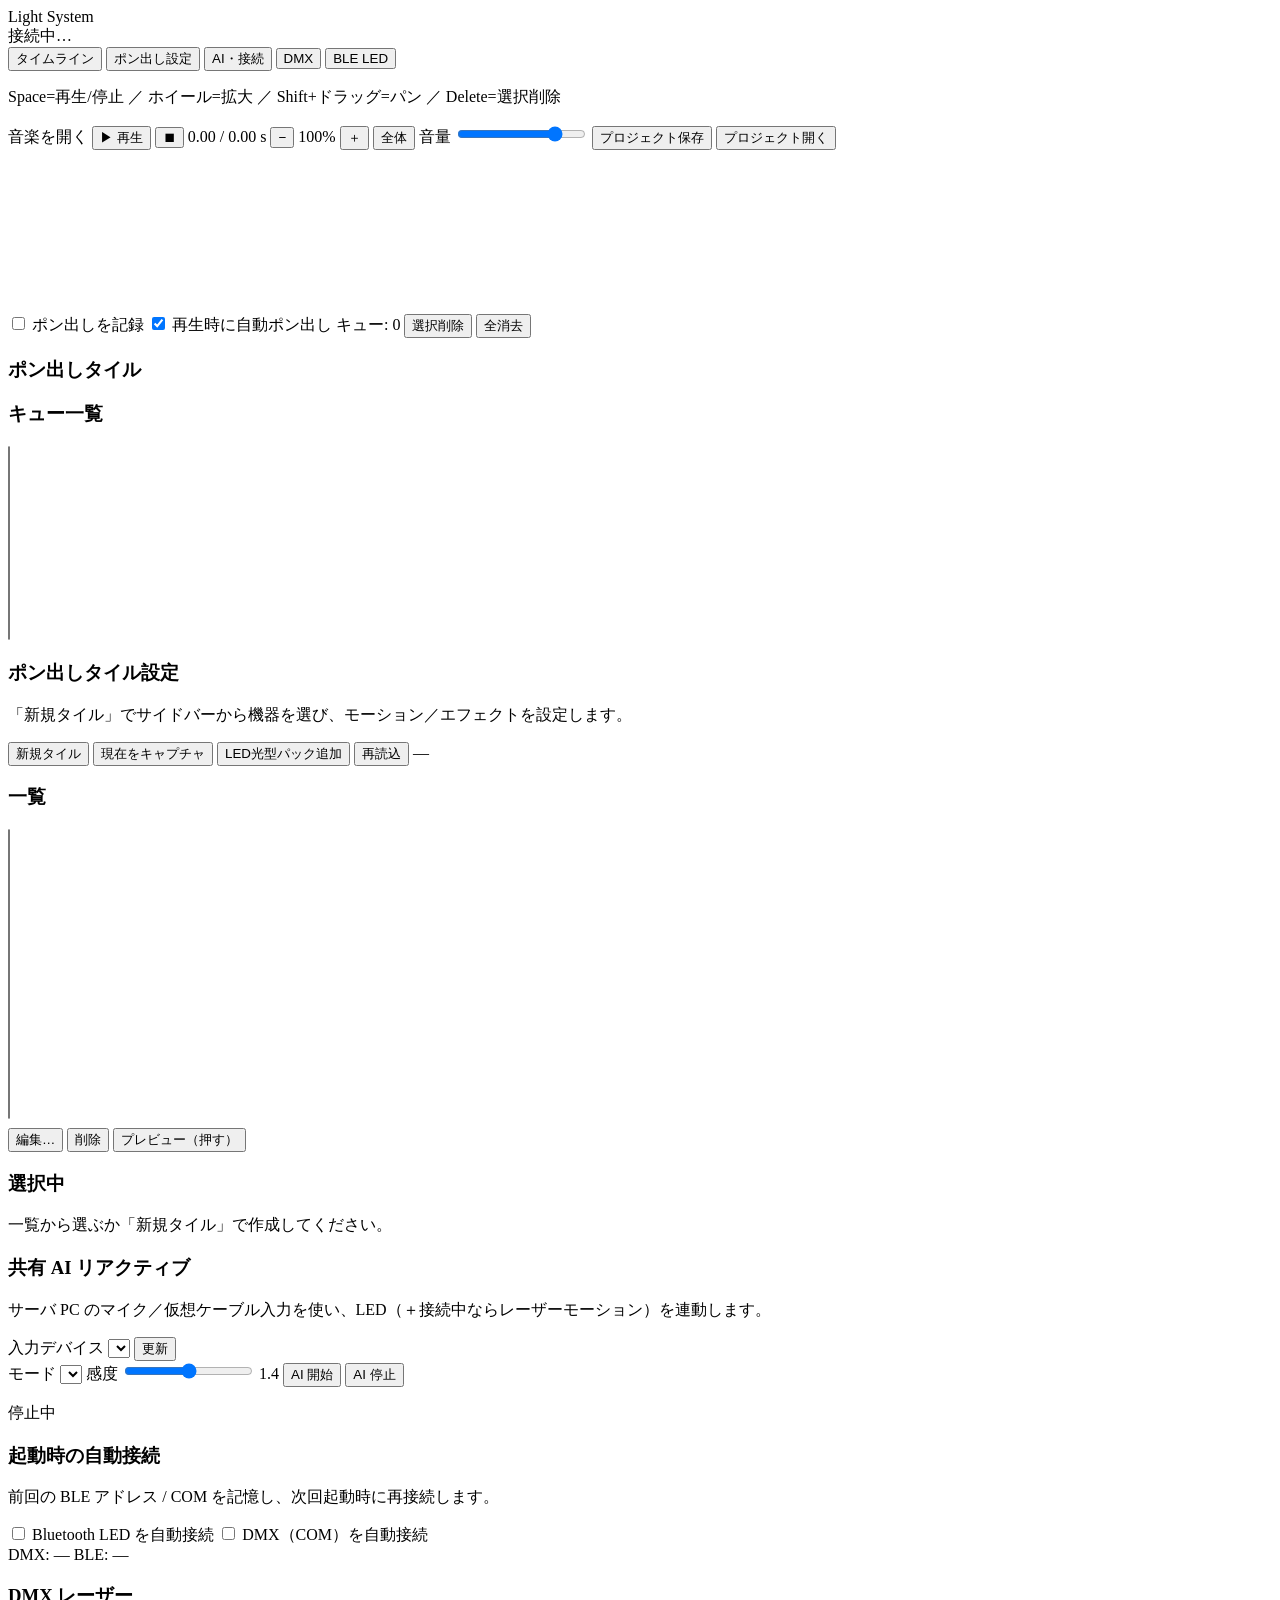
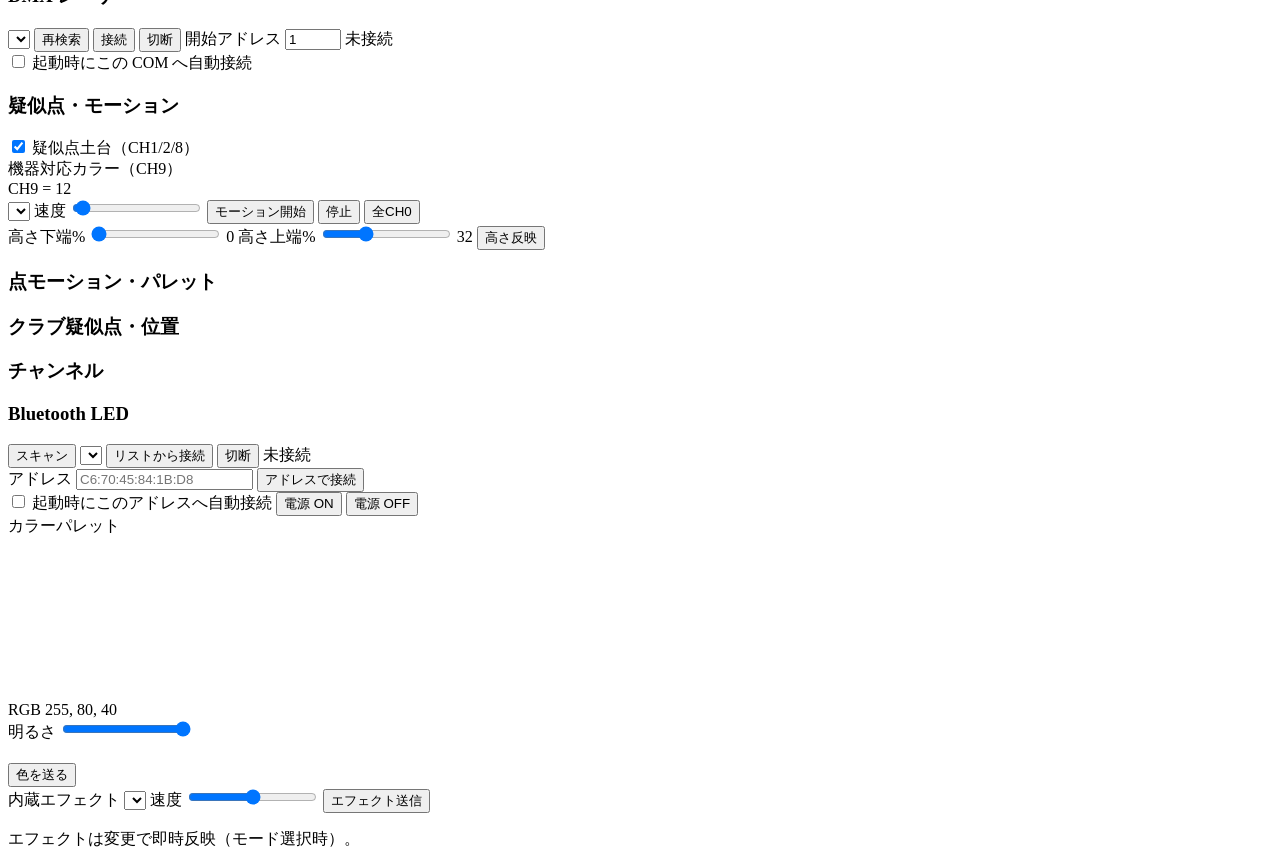
==== web/index.html @ ce190f23 "Update README for Web UI launch instructions, enhance usage guidelines, and clarify server requireme" ====
<!DOCTYPE html>
<html lang="ja">
<head>
  <meta charset="UTF-8" />
  <meta name="viewport" content="width=device-width, initial-scale=1" />
  <title>Light System</title>
  <link rel="stylesheet" href="/static/styles.css" />
</head>
<body>
  <header class="top">
    <div class="brand">Light System</div>
    <div class="status-block">
      <div class="status" id="connStatus">接続中…</div>
      <div class="status err" id="lastError" hidden></div>
    </div>
  </header>

  <nav class="tabs" id="tabs">
    <button type="button" data-tab="timeline" class="active">タイムライン</button>
    <button type="button" data-tab="tiles">ポン出し設定</button>
    <button type="button" data-tab="ai">AI・接続</button>
    <button type="button" data-tab="dmx">DMX</button>
    <button type="button" data-tab="ble">BLE LED</button>
  </nav>

  <main>
    <!-- Timeline -->
    <section id="tab-timeline" class="panel active">
      <p class="hint">Space=再生/停止 ／ ホイール=拡大 ／ Shift+ドラッグ=パン ／ Delete=選択削除</p>
      <div class="row wrap">
        <label class="file-btn">
          音楽を開く
          <input type="file" id="audioFile" accept="audio/*,.wav,.mp3,.flac,.ogg,.m4a" hidden />
        </label>
        <button type="button" id="btnPlay">▶ 再生</button>
        <button type="button" id="btnStop">⏹</button>
        <span id="timeLabel">0.00 / 0.00 s</span>
        <button type="button" id="zoomOut">−</button>
        <span id="zoomLabel">100%</span>
        <button type="button" id="zoomIn">＋</button>
        <button type="button" id="zoomFit">全体</button>
        <label class="vol">音量 <input type="range" id="volume" min="0" max="100" value="80" /></label>
        <button type="button" id="btnSaveProj">プロジェクト保存</button>
        <button type="button" id="btnLoadProj">プロジェクト開く</button>
      </div>
      <canvas id="tlCanvas" height="160"></canvas>
      <div class="row wrap">
        <label><input type="checkbox" id="chkRecord" /> ポン出しを記録</label>
        <label><input type="checkbox" id="chkAutoplay" checked /> 再生時に自動ポン出し</label>
        <span id="cueStatus">キュー: 0</span>
        <button type="button" id="btnDelCue">選択削除</button>
        <button type="button" id="btnClearCues">全消去</button>
      </div>
      <div class="split">
        <div>
          <h3>ポン出しタイル</h3>
          <div id="tileGrid" class="tile-grid"></div>
        </div>
        <div>
          <h3>キュー一覧</h3>
          <select id="cueList" multiple size="12"></select>
        </div>
      </div>
      <select id="projectList" hidden></select>
    </section>

    <!-- Punch tile editor -->
    <section id="tab-tiles" class="panel">
      <h3>ポン出しタイル設定</h3>
      <p class="hint">「新規タイル」でサイドバーから機器を選び、モーション／エフェクトを設定します。</p>
      <div class="row wrap">
        <button type="button" id="btnTileNew" class="primary">新規タイル</button>
        <button type="button" id="btnTileCapture">現在をキャプチャ</button>
        <button type="button" id="btnTileLedPack">LED光型パック追加</button>
        <button type="button" id="btnTileReload">再読込</button>
        <span id="tileEditStatus" class="badge">—</span>
      </div>
      <div class="tiles-main">
        <div>
          <h3>一覧</h3>
          <select id="tileEditList" size="18"></select>
          <div class="row wrap" style="margin-top:8px">
            <button type="button" id="btnTileEdit">編集…</button>
            <button type="button" id="btnTileDelete">削除</button>
            <button type="button" id="btnTilePreview">プレビュー（押す）</button>
          </div>
        </div>
        <div class="tile-summary" id="tileSummary">
          <h3>選択中</h3>
          <p class="hint">一覧から選ぶか「新規タイル」で作成してください。</p>
        </div>
      </div>
    </section>

    <!-- Tile create/edit sidebar -->
    <div id="tileSidebarBackdrop" class="sidebar-backdrop" hidden></div>
    <aside id="tileSidebar" class="tile-sidebar" hidden aria-hidden="true">
      <header class="tile-sidebar-head">
        <h3 id="tileSidebarTitle">新規タイル</h3>
        <button type="button" id="btnTileSidebarClose" class="icon-btn" aria-label="閉じる">×</button>
      </header>
      <div class="tile-sidebar-body">
        <label class="sb-field">表示名
          <input type="text" id="teTitle" placeholder="例: 赤ドット・横走査" />
        </label>
        <label class="sb-field">ホットキー
          <input type="text" id="teHotkey" maxlength="8" placeholder="例: a" />
        </label>

        <fieldset class="sb-devices">
          <legend>対象機器</legend>
          <label class="sb-check"><input type="checkbox" id="teLaser" checked /> DMX レーザー</label>
          <label class="sb-check"><input type="checkbox" id="teLed" /> Bluetooth LED</label>
        </fieldset>

        <section id="teLaserPanel" class="sb-device-panel">
          <h4>レーザー設定</h4>
          <label class="sb-check"><input type="checkbox" id="teRunMotion" checked /> モーション自動開始</label>
          <label class="sb-check"><input type="checkbox" id="teDotBase" checked /> 疑似点土台（CH1/2/8）</label>
          <label class="sb-field">モーション
            <select id="teMotion"></select>
          </label>
          <label class="sb-field">速度
            <input type="range" id="teSpeed" min="0.25" max="48" step="0.05" value="1.35" />
            <span id="teSpeedVal">1.35</span>
          </label>
          <div class="sb-field">
            <span>機器対応カラー（CH9）</span>
            <div id="teCh9Swatches" class="ch9-swatches"></div>
            <input type="hidden" id="teCh9" value="12" />
            <span class="hint" id="teCh9Val">CH9 = 12</span>
          </div>
          <p class="hint">点モード時の CH9 帯域（pattern 準拠）。チャンネルは現在の DMX 状態を基準にします。</p>
        </section>

        <section id="teLedPanel" class="sb-device-panel" hidden>
          <h4>LED 設定</h4>
          <label class="sb-field">モード／エフェクト
            <select id="teLedMode"></select>
          </label>
          <label class="sb-field">エフェクト速度
            <input type="range" id="teLedSpeed" min="0" max="100" value="50" />
            <span id="teLedSpeedVal">50</span>
          </label>
          <label class="sb-field">明るさ
            <input type="range" id="teLedBright" min="1" max="100" value="100" />
            <span id="teLedBrightVal">100</span>
          </label>
          <div class="sb-field">
            <span>カラーパレット</span>
            <div class="led-palette-wrap">
              <canvas id="teLedSv" width="200" height="160"></canvas>
              <canvas id="teLedHue" width="22" height="160"></canvas>
            </div>
            <div class="led-palette-meta">
              <span class="swatch" id="teLedSwatch"></span>
              <span id="teLedRgbLabel">RGB 255, 80, 40</span>
            </div>
            <input type="hidden" id="teLedR" value="255" />
            <input type="hidden" id="teLedG" value="80" />
            <input type="hidden" id="teLedB" value="40" />
          </div>
          <div class="row wrap" id="teColorPresets"></div>
          <p class="hint">固定色のときパレット色が使われます。エフェクト選択時はモード優先です。</p>
        </section>
      </div>
      <footer class="tile-sidebar-foot">
        <button type="button" id="btnTileSidebarPreview">プレビュー</button>
        <button type="button" id="btnTileSidebarCancel">キャンセル</button>
        <button type="button" id="btnTileSidebarSave" class="primary">作成</button>
      </footer>
    </aside>

    <!-- AI + auto-connect -->
    <section id="tab-ai" class="panel">
      <h3>共有 AI リアクティブ</h3>
      <p class="hint">サーバ PC のマイク／仮想ケーブル入力を使い、LED（＋接続中ならレーザーモーション）を連動します。</p>
      <div class="row wrap">
        <label class="grow">入力デバイス
          <select id="aiDevice"></select>
        </label>
        <button type="button" id="btnAiDevRefresh">更新</button>
      </div>
      <div class="row wrap">
        <label>モード
          <select id="aiMode"></select>
        </label>
        <label>感度 <input type="range" id="aiSens" min="0.3" max="2.5" step="0.1" value="1.4" /></label>
        <span id="aiSensVal">1.4</span>
        <button type="button" id="btnAiStart" class="primary">AI 開始</button>
        <button type="button" id="btnAiStop">AI 停止</button>
      </div>
      <p id="aiStatus">停止中</p>

      <h3>起動時の自動接続</h3>
      <p class="hint">前回の BLE アドレス / COM を記憶し、次回起動時に再接続します。</p>
      <div class="row wrap">
        <label><input type="checkbox" id="chkBleAuto" /> Bluetooth LED を自動接続</label>
        <label><input type="checkbox" id="chkDmxAuto" /> DMX（COM）を自動接続</label>
      </div>
      <div class="conn-summary row wrap">
        <span id="dmxConnBadge" class="badge">DMX: —</span>
        <span id="bleConnBadge" class="badge">BLE: —</span>
      </div>
    </section>

    <!-- DMX -->
    <section id="tab-dmx" class="panel">
      <h3>DMX レーザー</h3>
      <div class="row wrap">
        <select id="comPorts"></select>
        <button type="button" id="btnDmxRefresh">再検索</button>
        <button type="button" id="btnDmxConnect" class="primary">接続</button>
        <button type="button" id="btnDmxDisconnect">切断</button>
        <label>開始アドレス <input type="number" id="baseAddr" min="1" max="503" value="1" /></label>
        <span id="dmxStatus" class="badge">未接続</span>
      </div>
      <div class="row wrap">
        <label><input type="checkbox" id="chkDmxAuto2" /> 起動時にこの COM へ自動接続</label>
      </div>

      <h3>疑似点・モーション</h3>
      <div class="row wrap">
        <label><input type="checkbox" id="chkDotBase" checked /> 疑似点土台（CH1/2/8）</label>
        <div class="sb-field dmx-ch9-inline">
          <span>機器対応カラー（CH9）</span>
          <div id="dmxCh9Swatches" class="ch9-swatches"></div>
          <input type="hidden" id="clubCh9" value="12" />
          <span class="hint" id="clubCh9Val">CH9 = 12</span>
        </div>
        <select id="motionSelect"></select>
        <label>速度 <input type="range" id="motionSpeed" min="0.25" max="48" step="0.05" value="1.35" /></label>
        <button type="button" id="btnMotionStart" class="primary">モーション開始</button>
        <button type="button" id="btnMotionStop">停止</button>
        <button type="button" id="btnBlackout">全CH0</button>
      </div>
      <div class="row wrap">
        <label>高さ下端% <input type="range" id="syLo" min="0" max="100" step="0.5" value="0" />
          <span id="syLoVal">0</span></label>
        <label>高さ上端% <input type="range" id="syHi" min="0" max="100" step="0.5" value="32" />
          <span id="syHiVal">32</span></label>
        <button type="button" id="btnHeightApply">高さ反映</button>
      </div>

      <div class="split dmx-palette">
        <div>
          <h3>点モーション・パレット</h3>
          <div id="motionPalette" class="palette-list"></div>
        </div>
        <div>
          <h3>クラブ疑似点・位置</h3>
          <div id="dotPosPalette" class="palette-list"></div>
        </div>
      </div>

      <h3>チャンネル</h3>
      <div id="chSliders" class="ch-grid"></div>
    </section>

    <!-- BLE -->
    <section id="tab-ble" class="panel">
      <h3>Bluetooth LED</h3>
      <div class="row wrap">
        <button type="button" id="btnBleScan">スキャン</button>
        <select id="bleDevices"></select>
        <button type="button" id="btnBleConnect" class="primary">リストから接続</button>
        <button type="button" id="btnBleDisconnect">切断</button>
        <span id="bleStatus" class="badge">未接続</span>
      </div>
      <div class="row wrap">
        <label class="grow">アドレス
          <input type="text" id="bleAddress" placeholder="C6:70:45:84:1B:D8" spellcheck="false" />
        </label>
        <button type="button" id="btnBleAddrConnect">アドレスで接続</button>
      </div>
      <div class="row wrap">
        <label><input type="checkbox" id="chkBleAuto2" /> 起動時にこのアドレスへ自動接続</label>
        <button type="button" id="btnBleOn">電源 ON</button>
        <button type="button" id="btnBleOff">電源 OFF</button>
      </div>
      <div class="row wrap">
        <div class="sb-field">
          <span>カラーパレット</span>
          <div class="led-palette-wrap">
            <canvas id="bleLedSv" width="200" height="160"></canvas>
            <canvas id="bleLedHue" width="22" height="160"></canvas>
          </div>
          <div class="led-palette-meta">
            <span class="swatch" id="ledSwatch"></span>
            <span id="bleLedRgbLabel">RGB 255, 80, 40</span>
          </div>
          <input type="hidden" id="ledR" value="255" />
          <input type="hidden" id="ledG" value="80" />
          <input type="hidden" id="ledB" value="40" />
        </div>
        <div>
          <label>明るさ <input type="range" id="ledBright" min="1" max="100" value="100" /></label>
          <div class="row wrap" id="bleColorPresets" style="margin-top:10px"></div>
          <button type="button" id="btnLedApply" style="margin-top:10px">色を送る</button>
        </div>
      </div>
      <div class="row wrap">
        <label>内蔵エフェクト
          <select id="bleMode"></select>
        </label>
        <label>速度 <input type="range" id="bleModeSpeed" min="0" max="100" value="50" /></label>
        <button type="button" id="btnBleMode">エフェクト送信</button>
      </div>
      <p class="hint">エフェクトは変更で即時反映（モード選択時）。</p>
    </section>
  </main>

  <script src="/static/app.js"></script>
</body>
</html>
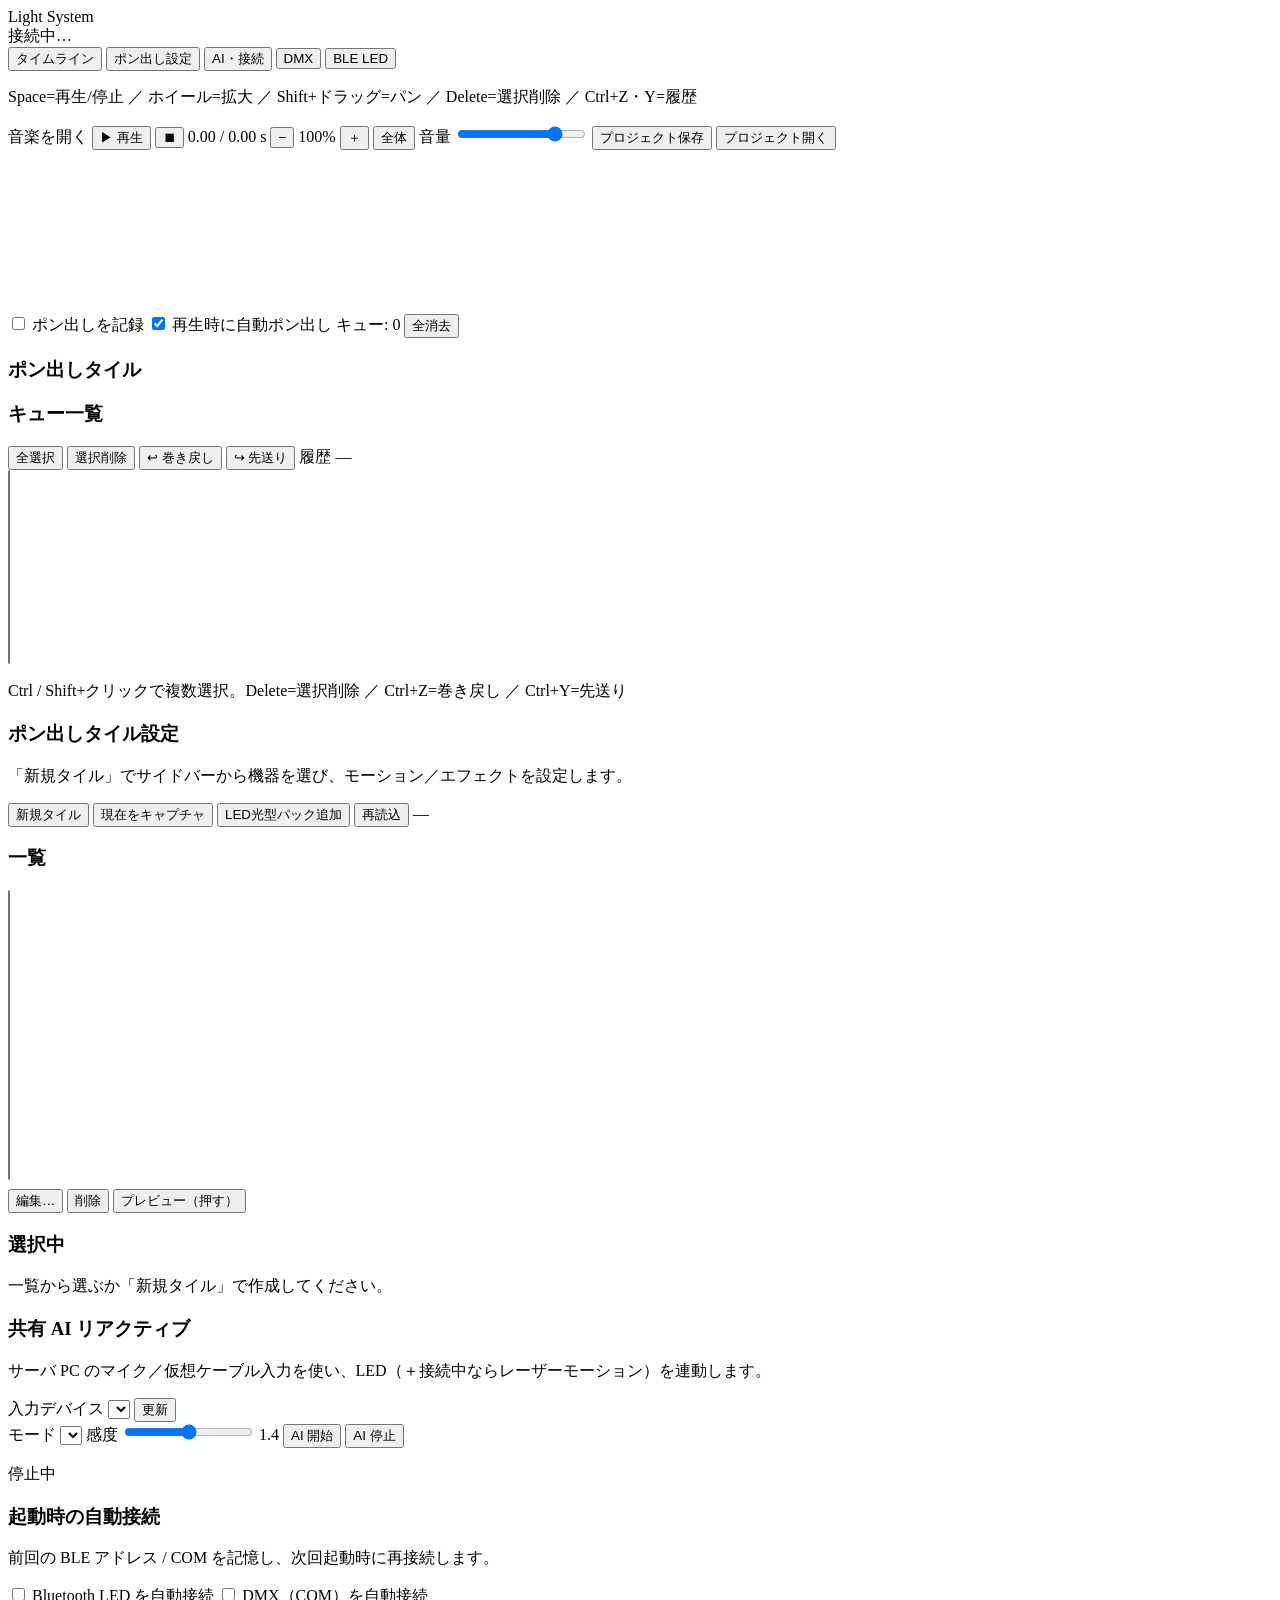
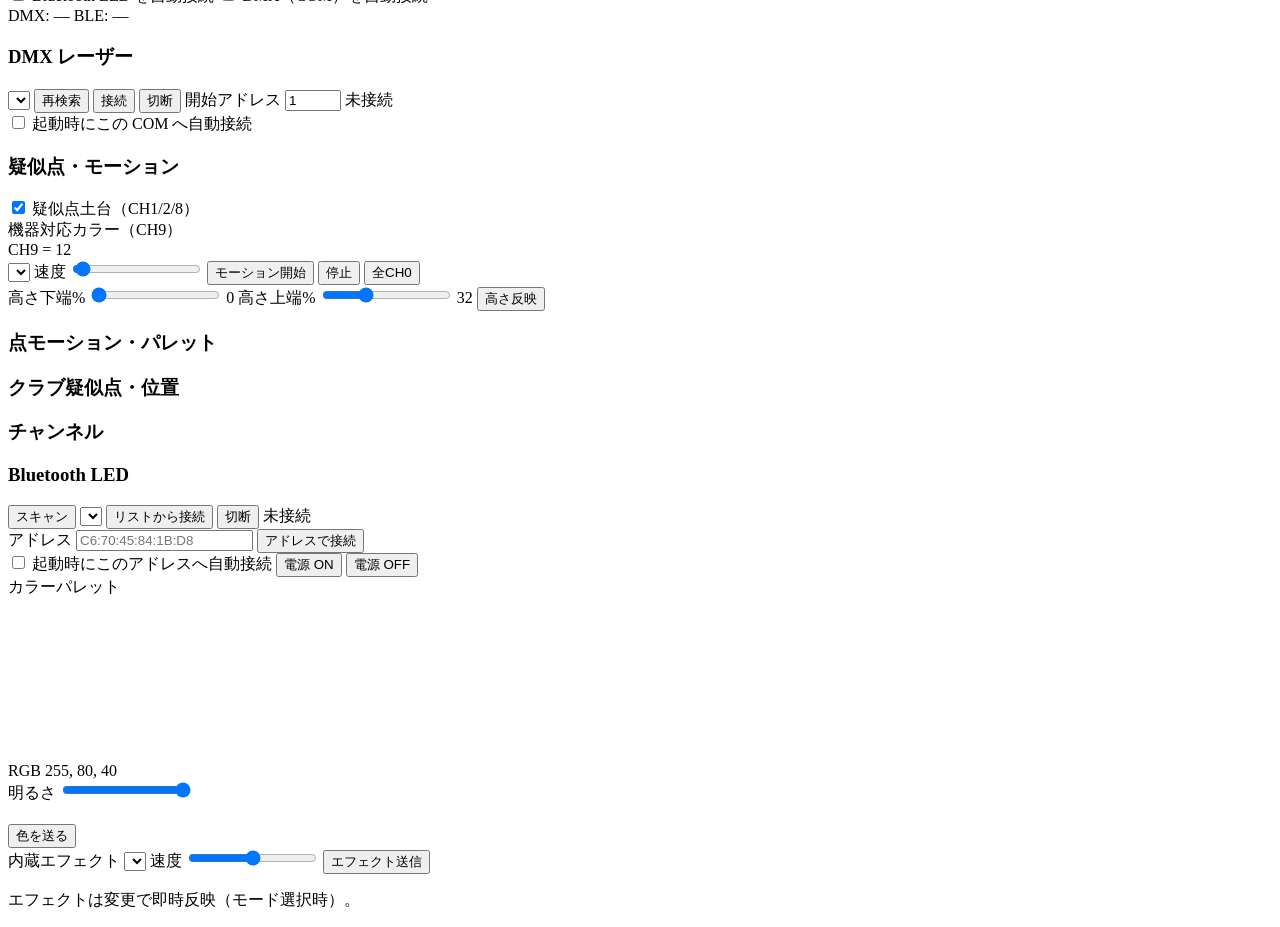
==== commit a8a1a332: "Implement cue history management with undo/redo functionality in the server and web UI. Update DMX p" ====
--- a/web/index.html
+++ b/web/index.html
@@ -26,7 +26,7 @@
   <main>
     <!-- Timeline -->
     <section id="tab-timeline" class="panel active">
-      <p class="hint">Space=再生/停止 ／ ホイール=拡大 ／ Shift+ドラッグ=パン ／ Delete=選択削除</p>
+      <p class="hint">Space=再生/停止 ／ ホイール=拡大 ／ Shift+ドラッグ=パン ／ Delete=選択削除 ／ Ctrl+Z・Y=履歴</p>
       <div class="row wrap">
         <label class="file-btn">
           音楽を開く
@@ -48,7 +48,6 @@
         <label><input type="checkbox" id="chkRecord" /> ポン出しを記録</label>
         <label><input type="checkbox" id="chkAutoplay" checked /> 再生時に自動ポン出し</label>
         <span id="cueStatus">キュー: 0</span>
-        <button type="button" id="btnDelCue">選択削除</button>
         <button type="button" id="btnClearCues">全消去</button>
       </div>
       <div class="split">
@@ -58,7 +57,15 @@
         </div>
         <div>
           <h3>キュー一覧</h3>
+          <div class="row wrap cue-toolbar">
+            <button type="button" id="btnCueSelectAll">全選択</button>
+            <button type="button" id="btnDelCue">選択削除</button>
+            <button type="button" id="btnCueUndo" title="Ctrl+Z">↩ 巻き戻し</button>
+            <button type="button" id="btnCueRedo" title="Ctrl+Y">↪ 先送り</button>
+            <span id="cueHistStatus" class="badge">履歴 —</span>
+          </div>
           <select id="cueList" multiple size="12"></select>
+          <p class="hint">Ctrl / Shift+クリックで複数選択。Delete=選択削除 ／ Ctrl+Z=巻き戻し ／ Ctrl+Y=先送り</p>
         </div>
       </div>
       <select id="projectList" hidden></select>
@@ -109,11 +116,11 @@
 
         <fieldset class="sb-devices">
           <legend>対象機器</legend>
-          <label class="sb-check"><input type="checkbox" id="teLaser" checked /> DMX レーザー</label>
+          <label class="sb-check"><input type="checkbox" id="teLaser" /> DMX レーザー</label>
           <label class="sb-check"><input type="checkbox" id="teLed" /> Bluetooth LED</label>
         </fieldset>
 
-        <section id="teLaserPanel" class="sb-device-panel">
+        <section id="teLaserPanel" class="sb-device-panel" hidden>
           <h4>レーザー設定</h4>
           <label class="sb-check"><input type="checkbox" id="teRunMotion" checked /> モーション自動開始</label>
           <label class="sb-check"><input type="checkbox" id="teDotBase" checked /> 疑似点土台（CH1/2/8）</label>
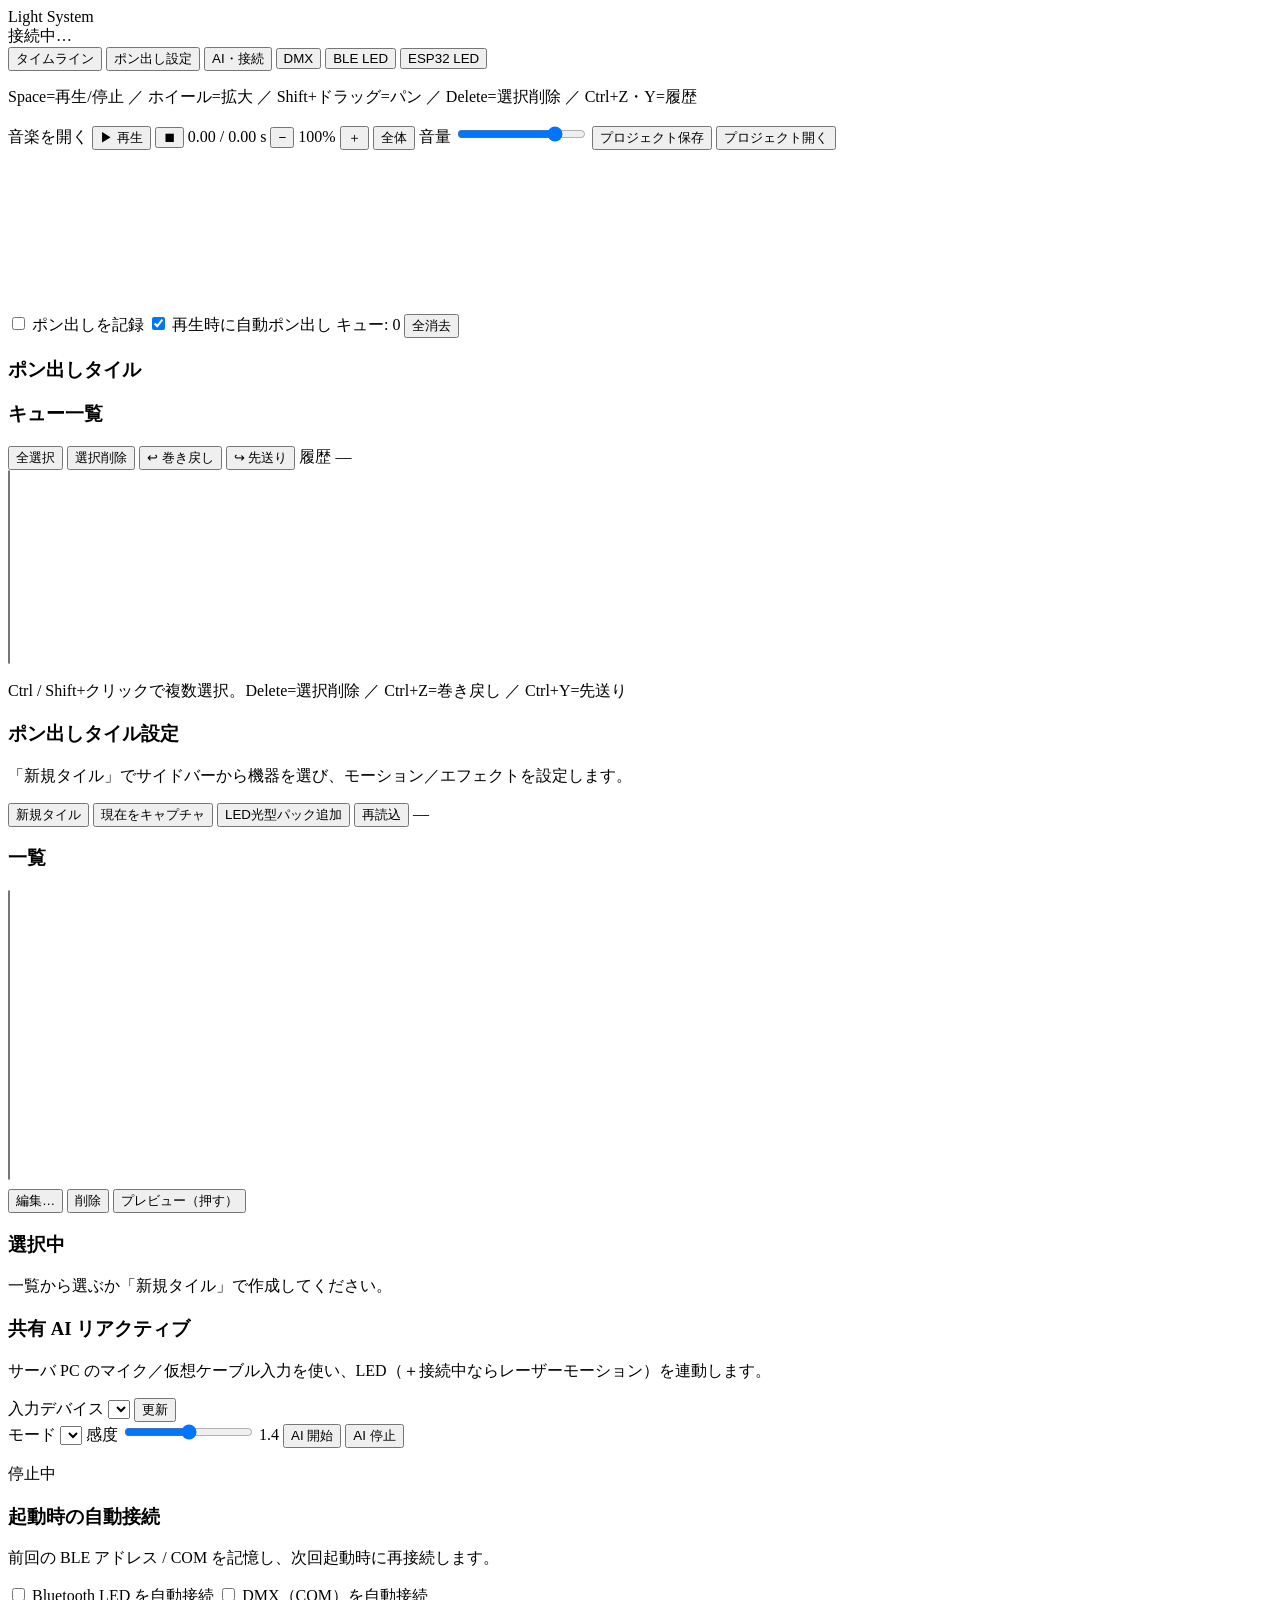
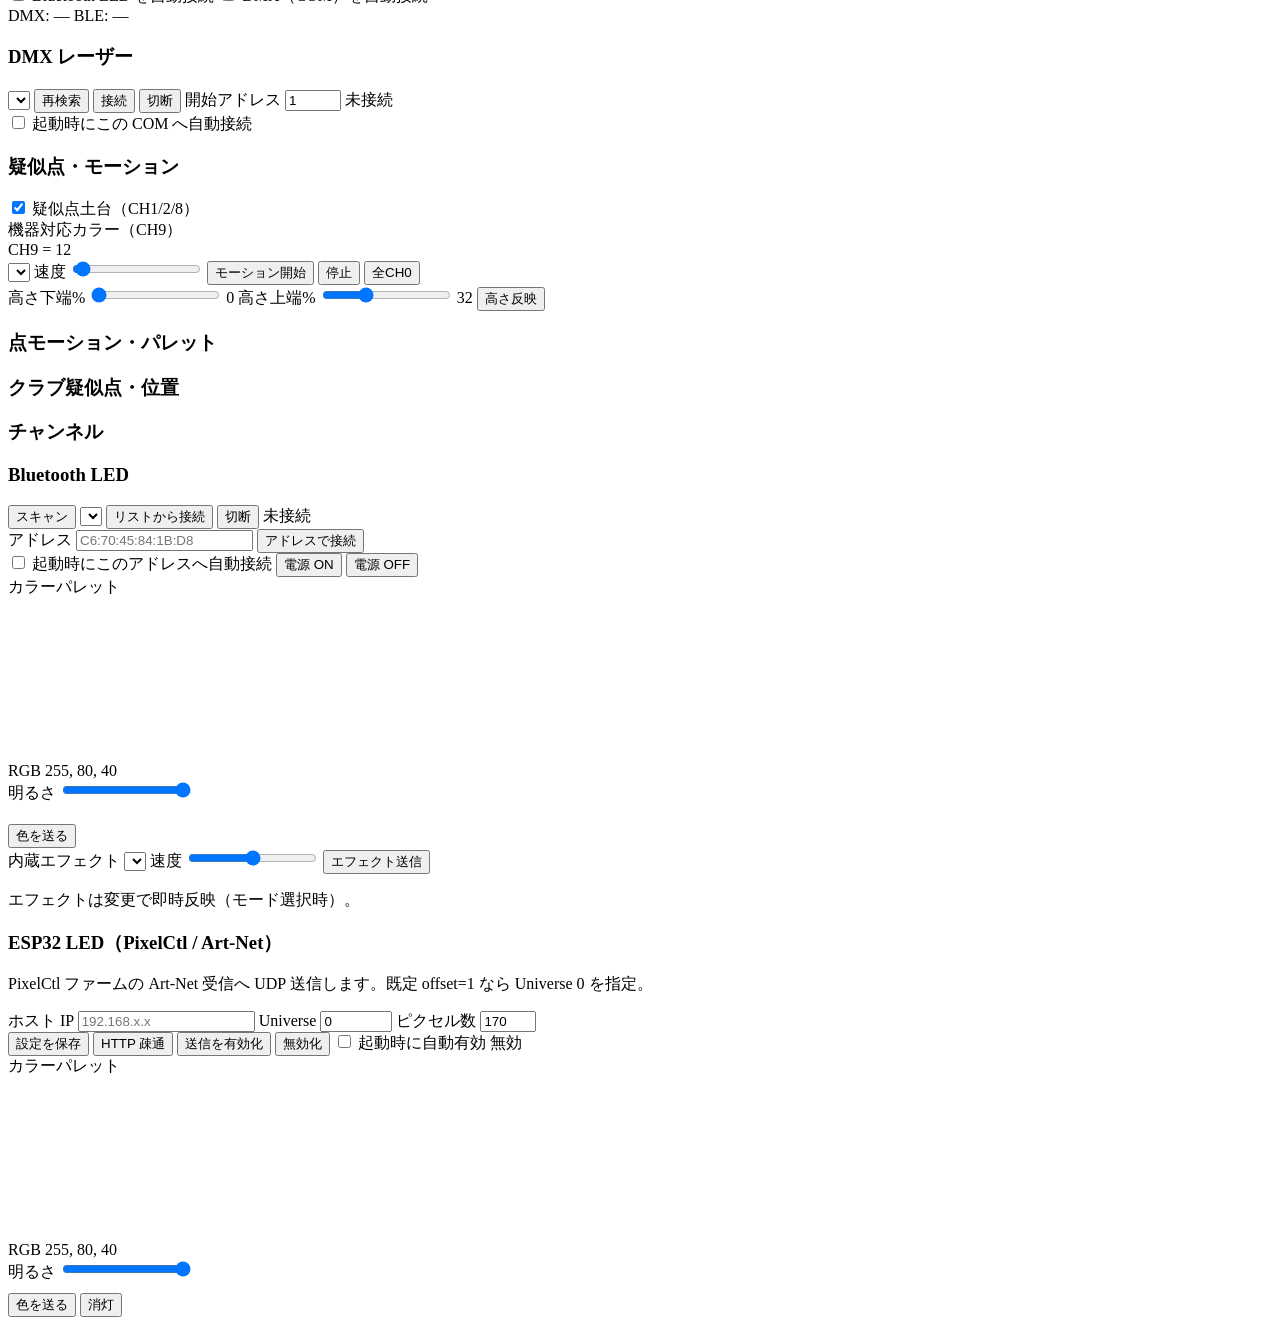
==== commit fe932385: "Refactor cue management system to improve performance and reliability. Optimize undo/redo operations" ====
--- a/web/index.html
+++ b/web/index.html
@@ -21,6 +21,7 @@
     <button type="button" data-tab="ai">AI・接続</button>
     <button type="button" data-tab="dmx">DMX</button>
     <button type="button" data-tab="ble">BLE LED</button>
+    <button type="button" data-tab="esp32">ESP32 LED</button>
   </nav>
 
   <main>
@@ -118,6 +119,7 @@
           <legend>対象機器</legend>
           <label class="sb-check"><input type="checkbox" id="teLaser" /> DMX レーザー</label>
           <label class="sb-check"><input type="checkbox" id="teLed" /> Bluetooth LED</label>
+          <label class="sb-check"><input type="checkbox" id="teEsp32" /> ESP32 LED（Art-Net）</label>
         </fieldset>
 
         <section id="teLaserPanel" class="sb-device-panel" hidden>
@@ -141,7 +143,7 @@
         </section>
 
         <section id="teLedPanel" class="sb-device-panel" hidden>
-          <h4>LED 設定</h4>
+          <h4>LED 色（BLE / ESP32 共通）</h4>
           <label class="sb-field">モード／エフェクト
             <select id="teLedMode"></select>
           </label>
@@ -315,6 +317,51 @@
       </div>
       <p class="hint">エフェクトは変更で即時反映（モード選択時）。</p>
     </section>
+
+    <!-- ESP32 PixelCtl -->
+    <section id="tab-esp32" class="panel">
+      <h3>ESP32 LED（PixelCtl / Art-Net）</h3>
+      <p class="hint">PixelCtl ファームの Art-Net 受信へ UDP 送信します。既定 offset=1 なら Universe 0 を指定。</p>
+      <div class="row wrap">
+        <label class="grow">ホスト IP
+          <input type="text" id="esp32Host" placeholder="192.168.x.x" spellcheck="false" />
+        </label>
+        <label>Universe <input type="number" id="esp32Universe" min="0" max="32767" value="0" /></label>
+        <label>ピクセル数 <input type="number" id="esp32Pixels" min="1" max="170" value="170" /></label>
+      </div>
+      <div class="row wrap">
+        <button type="button" id="btnEsp32Save">設定を保存</button>
+        <button type="button" id="btnEsp32Probe">HTTP 疎通</button>
+        <button type="button" id="btnEsp32Enable" class="primary">送信を有効化</button>
+        <button type="button" id="btnEsp32Disable">無効化</button>
+        <label><input type="checkbox" id="chkEsp32Auto" /> 起動時に自動有効</label>
+        <span id="esp32Status" class="badge">無効</span>
+      </div>
+      <div class="row wrap">
+        <div class="sb-field">
+          <span>カラーパレット</span>
+          <div class="led-palette-wrap">
+            <canvas id="esp32Sv" width="200" height="160"></canvas>
+            <canvas id="esp32Hue" width="22" height="160"></canvas>
+          </div>
+          <div class="led-palette-meta">
+            <span class="swatch" id="esp32Swatch"></span>
+            <span id="esp32RgbLabel">RGB 255, 80, 40</span>
+          </div>
+          <input type="hidden" id="esp32R" value="255" />
+          <input type="hidden" id="esp32G" value="80" />
+          <input type="hidden" id="esp32B" value="40" />
+        </div>
+        <div>
+          <label>明るさ <input type="range" id="esp32Bright" min="1" max="100" value="100" /></label>
+          <div class="row wrap" id="esp32ColorPresets" style="margin-top:10px"></div>
+          <div class="row wrap" style="margin-top:10px">
+            <button type="button" id="btnEsp32Apply" class="primary">色を送る</button>
+            <button type="button" id="btnEsp32Blackout">消灯</button>
+          </div>
+        </div>
+      </div>
+    </section>
   </main>
 
   <script src="/static/app.js"></script>
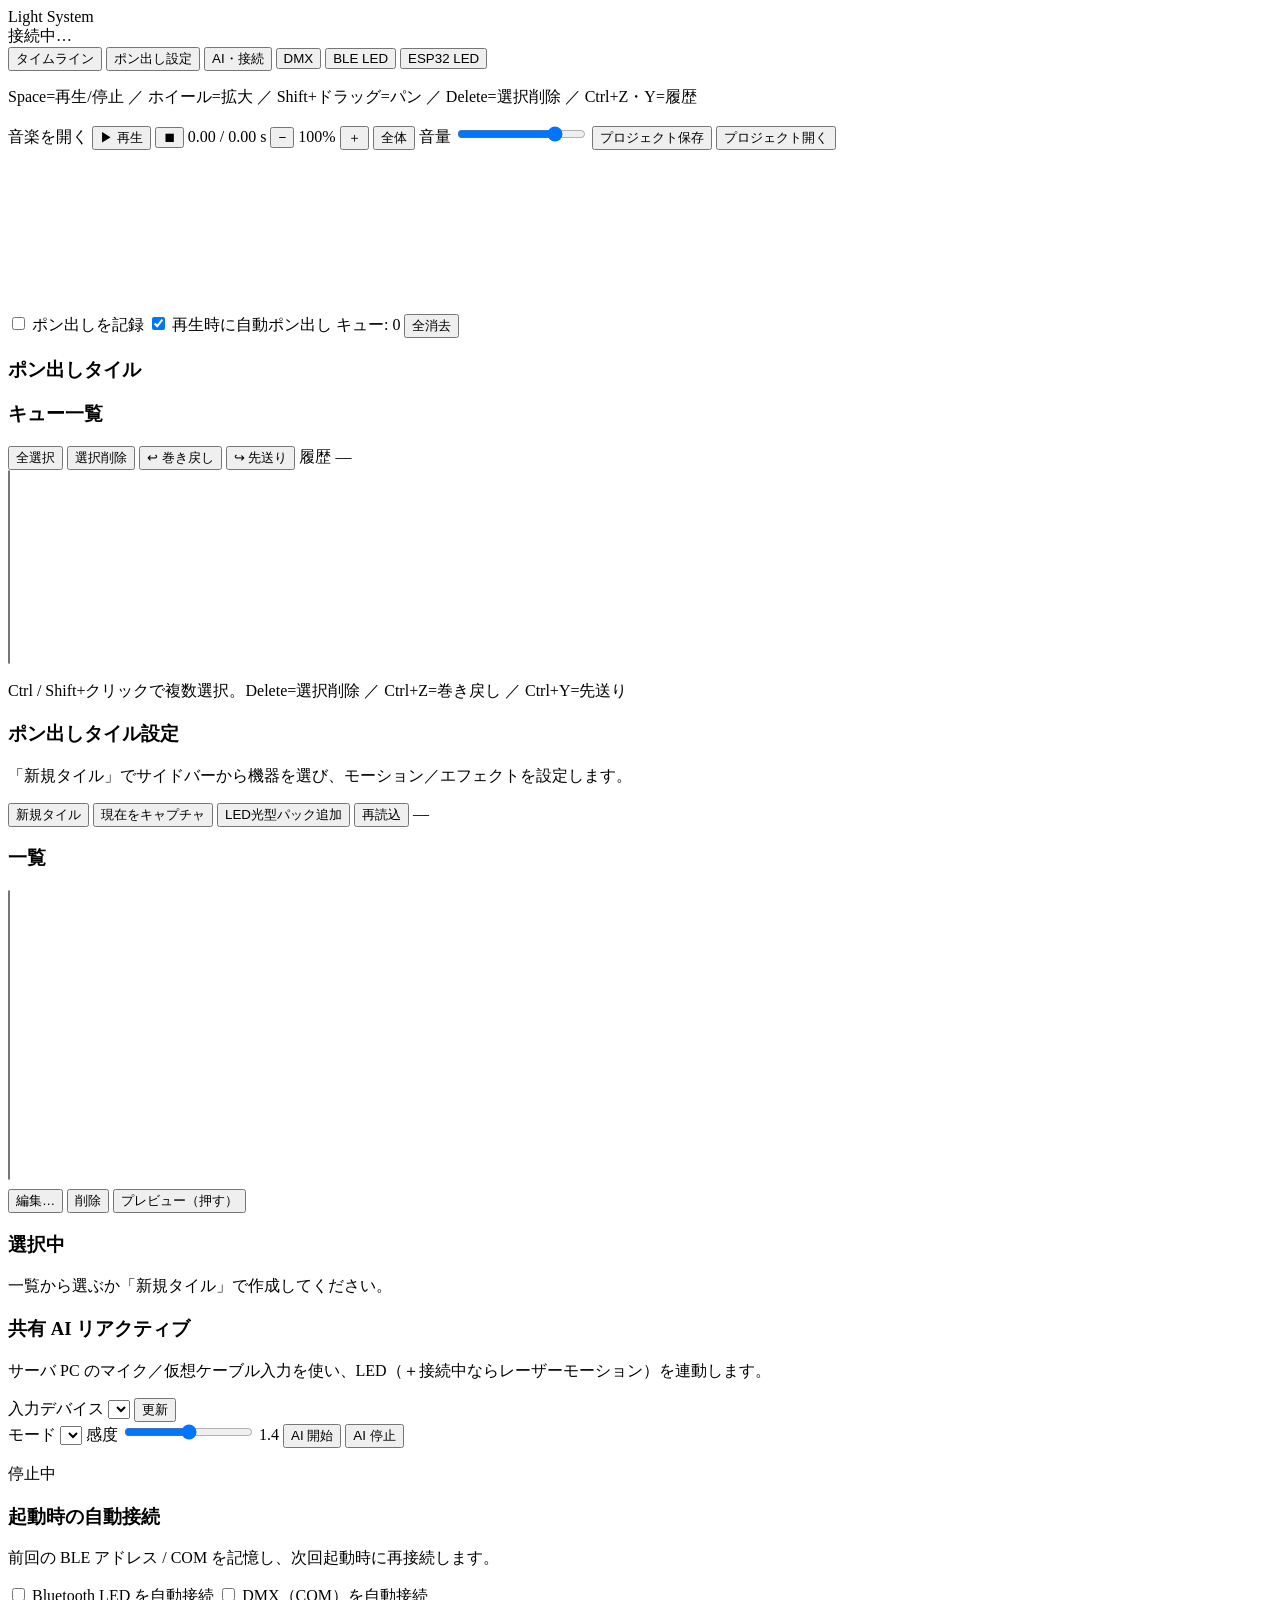
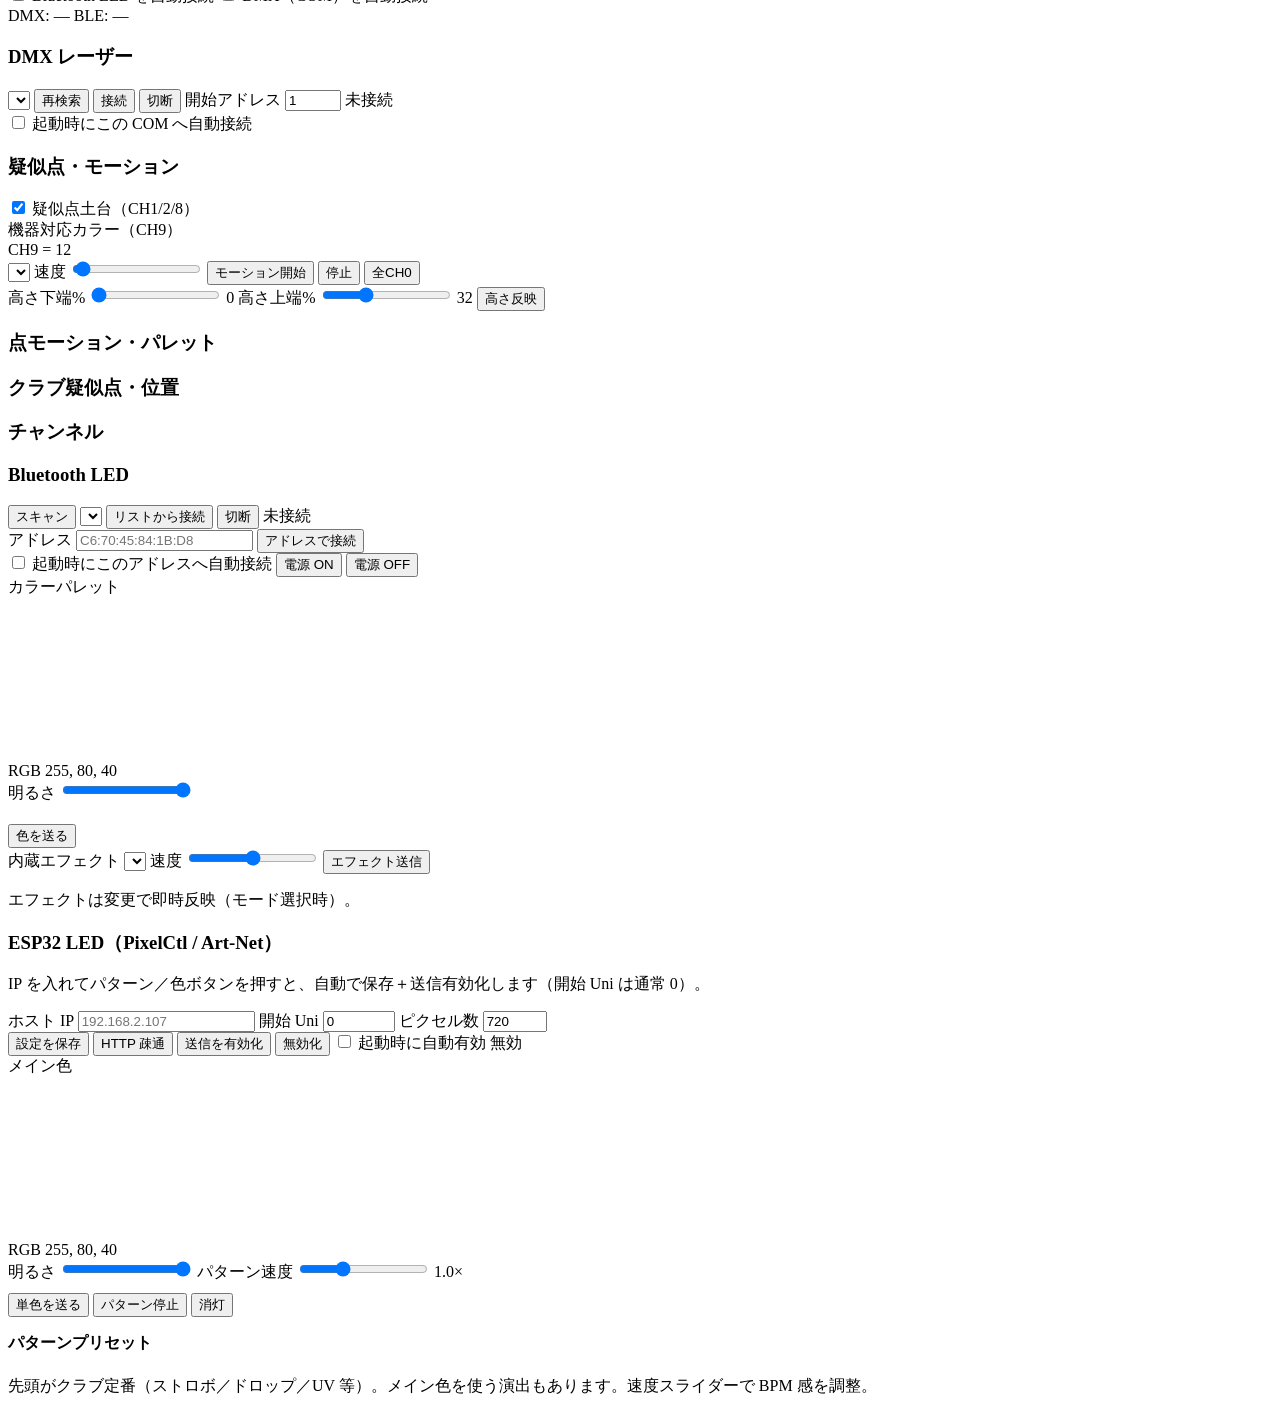
==== commit 4c94d587: "Enhance ESP32 integration by adding pattern management and color presets. Update app settings to sup" ====
--- a/web/index.html
+++ b/web/index.html
@@ -4,7 +4,7 @@
   <meta charset="UTF-8" />
   <meta name="viewport" content="width=device-width, initial-scale=1" />
   <title>Light System</title>
-  <link rel="stylesheet" href="/static/styles.css" />
+  <link rel="stylesheet" href="/static/styles.css?v=20260317b" />
 </head>
 <body>
   <header class="top">
@@ -321,13 +321,13 @@
     <!-- ESP32 PixelCtl -->
     <section id="tab-esp32" class="panel">
       <h3>ESP32 LED（PixelCtl / Art-Net）</h3>
-      <p class="hint">PixelCtl ファームの Art-Net 受信へ UDP 送信します。既定 offset=1 なら Universe 0 を指定。</p>
+      <p class="hint">IP を入れてパターン／色ボタンを押すと、自動で保存＋送信有効化します（開始 Uni は通常 0）。</p>
       <div class="row wrap">
         <label class="grow">ホスト IP
-          <input type="text" id="esp32Host" placeholder="192.168.x.x" spellcheck="false" />
-        </label>
-        <label>Universe <input type="number" id="esp32Universe" min="0" max="32767" value="0" /></label>
-        <label>ピクセル数 <input type="number" id="esp32Pixels" min="1" max="170" value="170" /></label>
+          <input type="text" id="esp32Host" placeholder="192.168.2.107" spellcheck="false" autocomplete="off" />
+        </label>
+        <label>開始 Uni <input type="number" id="esp32Universe" min="0" max="32767" value="0" /></label>
+        <label>ピクセル数 <input type="number" id="esp32Pixels" min="1" max="2040" value="720" /></label>
       </div>
       <div class="row wrap">
         <button type="button" id="btnEsp32Save">設定を保存</button>
@@ -339,7 +339,7 @@
       </div>
       <div class="row wrap">
         <div class="sb-field">
-          <span>カラーパレット</span>
+          <span>メイン色</span>
           <div class="led-palette-wrap">
             <canvas id="esp32Sv" width="200" height="160"></canvas>
             <canvas id="esp32Hue" width="22" height="160"></canvas>
@@ -354,16 +354,22 @@
         </div>
         <div>
           <label>明るさ <input type="range" id="esp32Bright" min="1" max="100" value="100" /></label>
+          <label>パターン速度 <input type="range" id="esp32PatSpeed" min="5" max="300" value="100" /></label>
+          <span id="esp32PatSpeedVal" class="hint">1.0×</span>
           <div class="row wrap" id="esp32ColorPresets" style="margin-top:10px"></div>
           <div class="row wrap" style="margin-top:10px">
-            <button type="button" id="btnEsp32Apply" class="primary">色を送る</button>
+            <button type="button" id="btnEsp32Apply" class="primary">単色を送る</button>
+            <button type="button" id="btnEsp32PatStop">パターン停止</button>
             <button type="button" id="btnEsp32Blackout">消灯</button>
           </div>
         </div>
       </div>
+      <h4 style="margin-top:16px">パターンプリセット</h4>
+      <p class="hint">先頭がクラブ定番（ストロボ／ドロップ／UV 等）。メイン色を使う演出もあります。速度スライダーで BPM 感を調整。</p>
+      <div class="row wrap" id="esp32PatternPresets"></div>
     </section>
   </main>
 
-  <script src="/static/app.js"></script>
+  <script src="/static/app.js?v=20260317b"></script>
 </body>
 </html>
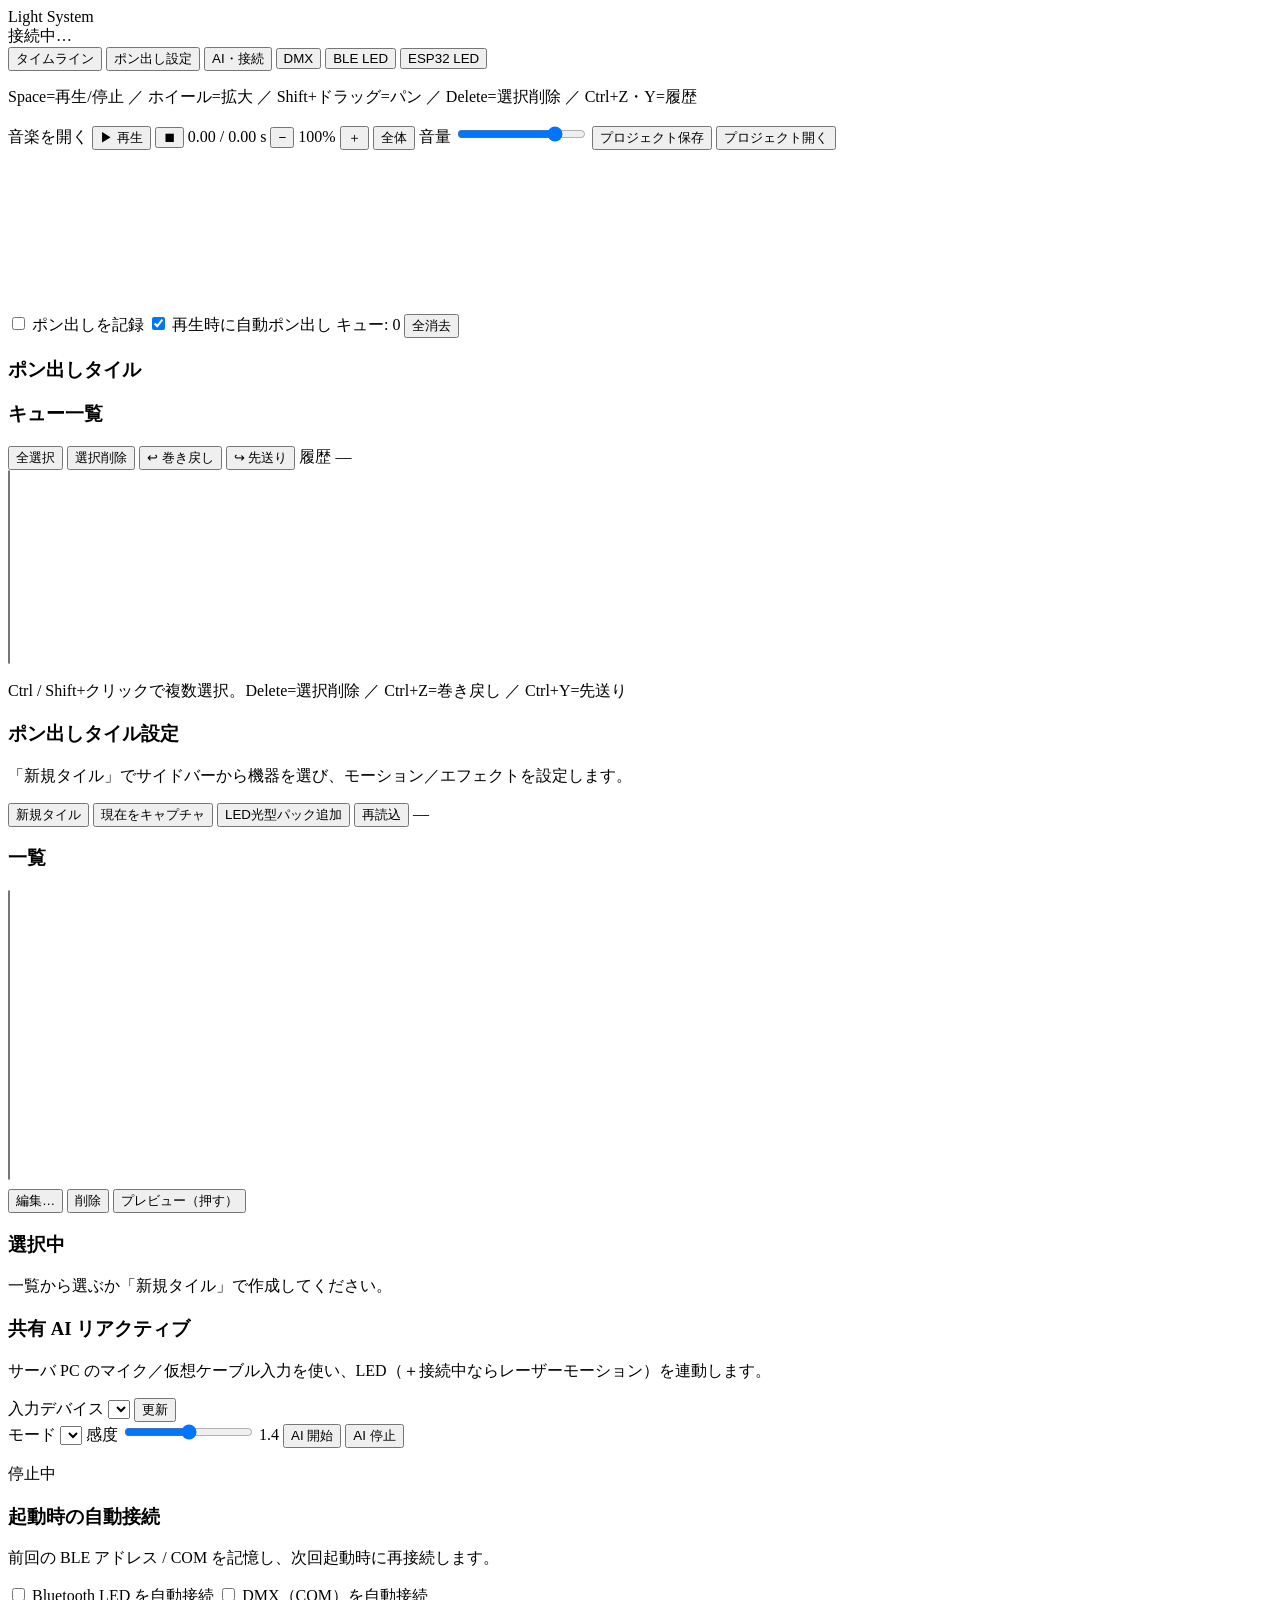
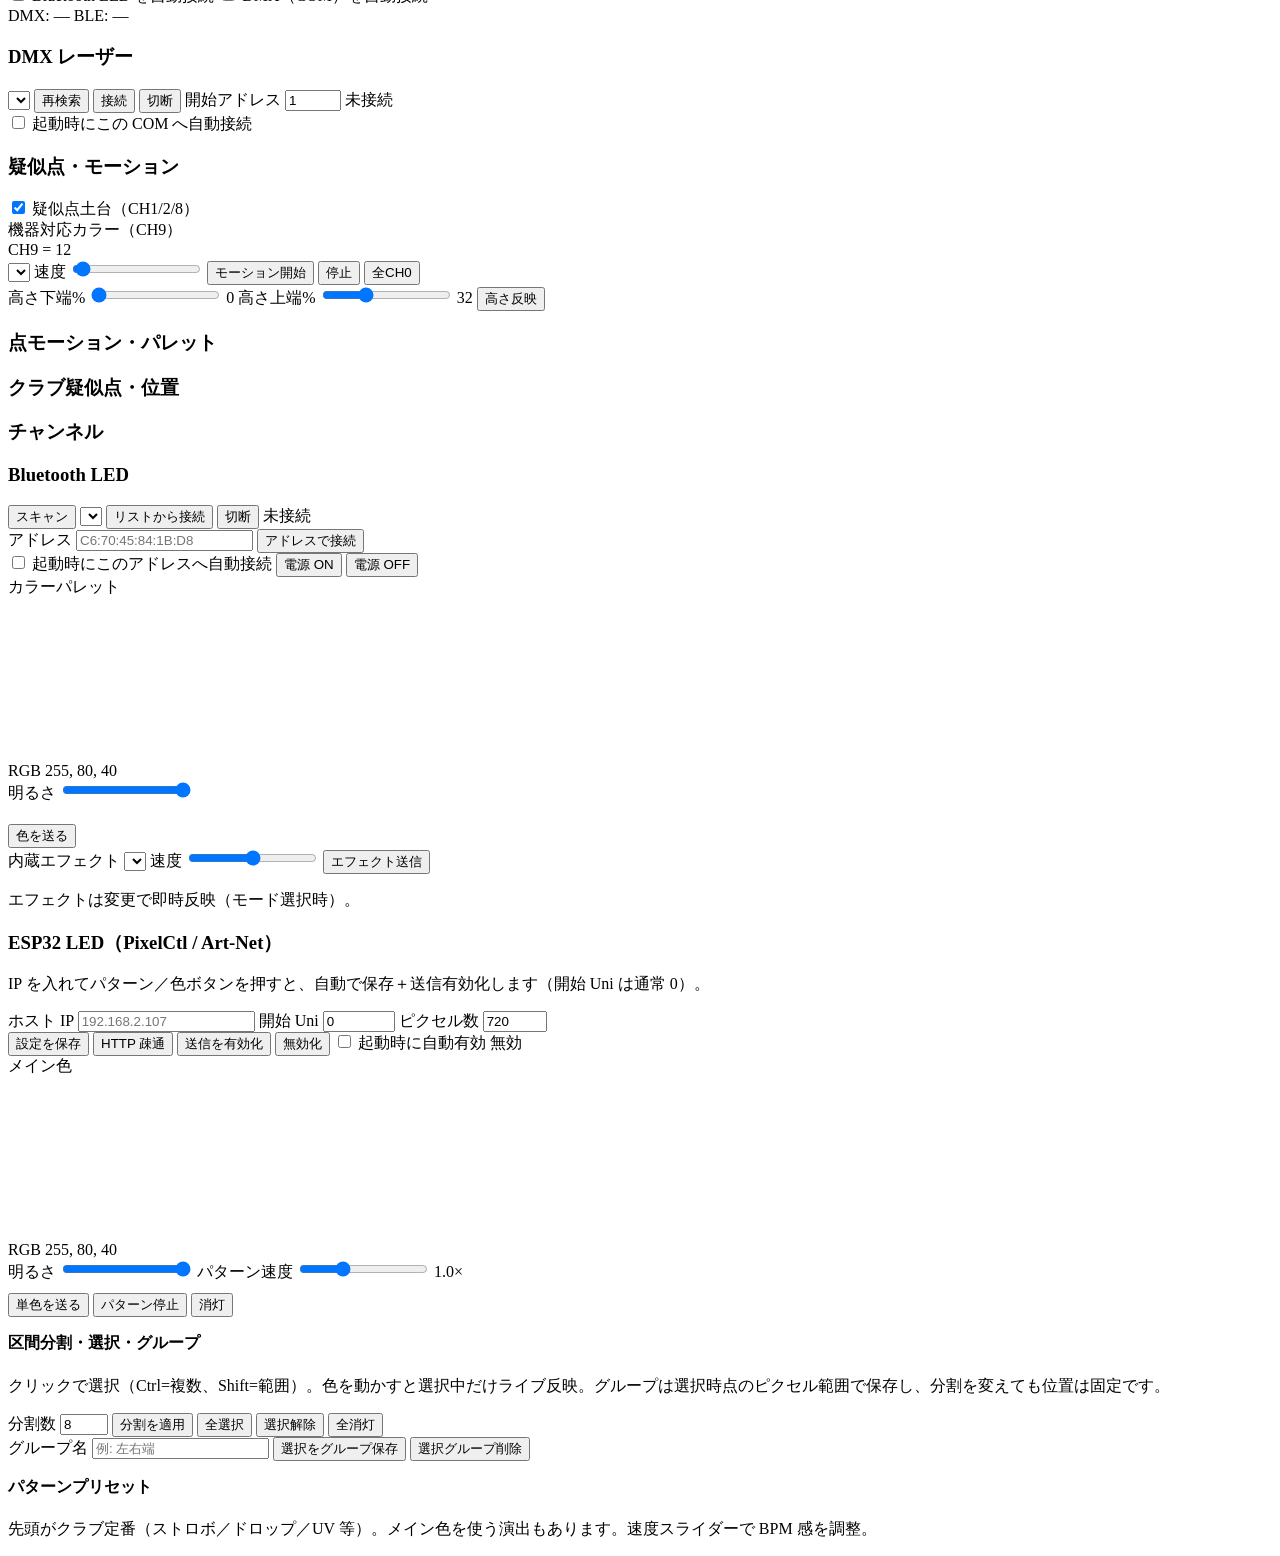
==== commit 4a6f506b: "Update ESP32 settings and enhance segment management features. Change auto-connect options in app se" ====
--- a/web/index.html
+++ b/web/index.html
@@ -4,7 +4,7 @@
   <meta charset="UTF-8" />
   <meta name="viewport" content="width=device-width, initial-scale=1" />
   <title>Light System</title>
-  <link rel="stylesheet" href="/static/styles.css?v=20260317b" />
+  <link rel="stylesheet" href="/static/styles.css?v=20260318pxg" />
 </head>
 <body>
   <header class="top">
@@ -65,6 +65,7 @@
             <button type="button" id="btnCueRedo" title="Ctrl+Y">↪ 先送り</button>
             <span id="cueHistStatus" class="badge">履歴 —</span>
           </div>
+          <div id="esp32OverlapWarn" class="esp32-overlap-warn" hidden></div>
           <select id="cueList" multiple size="12"></select>
           <p class="hint">Ctrl / Shift+クリックで複数選択。Delete=選択削除 ／ Ctrl+Z=巻き戻し ／ Ctrl+Y=先送り</p>
         </div>
@@ -170,7 +171,44 @@
             <input type="hidden" id="teLedB" value="40" />
           </div>
           <div class="row wrap" id="teColorPresets"></div>
-          <p class="hint">固定色のときパレット色が使われます。エフェクト選択時はモード優先です。</p>
+          <p class="hint">BLE は色／内蔵エフェクト。ESP32 は下の対象設定も使います。</p>
+        </section>
+
+        <section id="teEsp32Panel" class="sb-device-panel" hidden>
+          <h4>ESP32 対象・演出</h4>
+          <label class="sb-field">対象
+            <select id="teEsp32Target">
+              <option value="all">全体</option>
+              <option value="segments">区間（選択を保存）</option>
+              <option value="group">グループ</option>
+            </select>
+          </label>
+          <label class="sb-field">グループ
+            <select id="teEsp32Group"></select>
+          </label>
+          <div class="sb-field">
+            <span>保存する区間</span>
+            <div id="teEsp32SegChips" class="esp32-chip-row"></div>
+            <button type="button" id="btnTeEsp32UseSelection" class="preset-btn">現在の選択を取り込み</button>
+          </div>
+          <label class="sb-field">演出
+            <select id="teEsp32Fx">
+              <option value="color">単色</option>
+              <option value="pattern">パターンプリセット</option>
+            </select>
+          </label>
+          <label class="sb-field">パターン
+            <select id="teEsp32Pattern"></select>
+          </label>
+          <label class="sb-field">パターン速度
+            <input type="range" id="teEsp32PatSpeed" min="5" max="300" value="100" />
+            <span id="teEsp32PatSpeedVal">1.00×</span>
+          </label>
+          <label class="sb-check"><input type="checkbox" id="teEsp32OthersOff" checked /> 対象外は消灯</label>
+          <input type="hidden" id="teEsp32Segments" value="" />
+          <input type="hidden" id="teEsp32SegCount" value="" />
+          <input type="hidden" id="teEsp32Ranges" value="[]" />
+          <p class="hint">区間は保存時の位置比率、グループは絶対ピクセルで保持します（グループは分割数を変えても変換しません）。</p>
         </section>
       </div>
       <footer class="tile-sidebar-foot">
@@ -364,12 +402,34 @@
           </div>
         </div>
       </div>
+      <h4 style="margin-top:16px">区間分割・選択・グループ</h4>
+      <p class="hint">クリックで選択（Ctrl=複数、Shift=範囲）。色を動かすと選択中だけライブ反映。グループは選択時点のピクセル範囲で保存し、分割を変えても位置は固定です。</p>
+      <div class="row wrap">
+        <label>分割数
+          <input type="number" id="esp32SegCount" min="1" max="64" value="8" />
+        </label>
+        <button type="button" id="btnEsp32SegApply" class="primary">分割を適用</button>
+        <button type="button" id="btnEsp32SelAll">全選択</button>
+        <button type="button" id="btnEsp32SelClear">選択解除</button>
+        <button type="button" id="btnEsp32SegAllOff">全消灯</button>
+        <span id="esp32SegInfo" class="hint"></span>
+      </div>
+      <div id="esp32SegmentStrip" class="esp32-seg-strip" aria-label="LED区間"></div>
+      <div class="row wrap">
+        <label class="grow">グループ名
+          <input type="text" id="esp32GroupName" placeholder="例: 左右端" maxlength="40" />
+        </label>
+        <button type="button" id="btnEsp32GroupSave" class="primary">選択をグループ保存</button>
+        <button type="button" id="btnEsp32GroupDelete">選択グループ削除</button>
+      </div>
+      <div class="row wrap" id="esp32GroupList"></div>
+
       <h4 style="margin-top:16px">パターンプリセット</h4>
       <p class="hint">先頭がクラブ定番（ストロボ／ドロップ／UV 等）。メイン色を使う演出もあります。速度スライダーで BPM 感を調整。</p>
       <div class="row wrap" id="esp32PatternPresets"></div>
     </section>
   </main>
 
-  <script src="/static/app.js?v=20260317b"></script>
+  <script src="/static/app.js?v=20260318pxg"></script>
 </body>
 </html>
